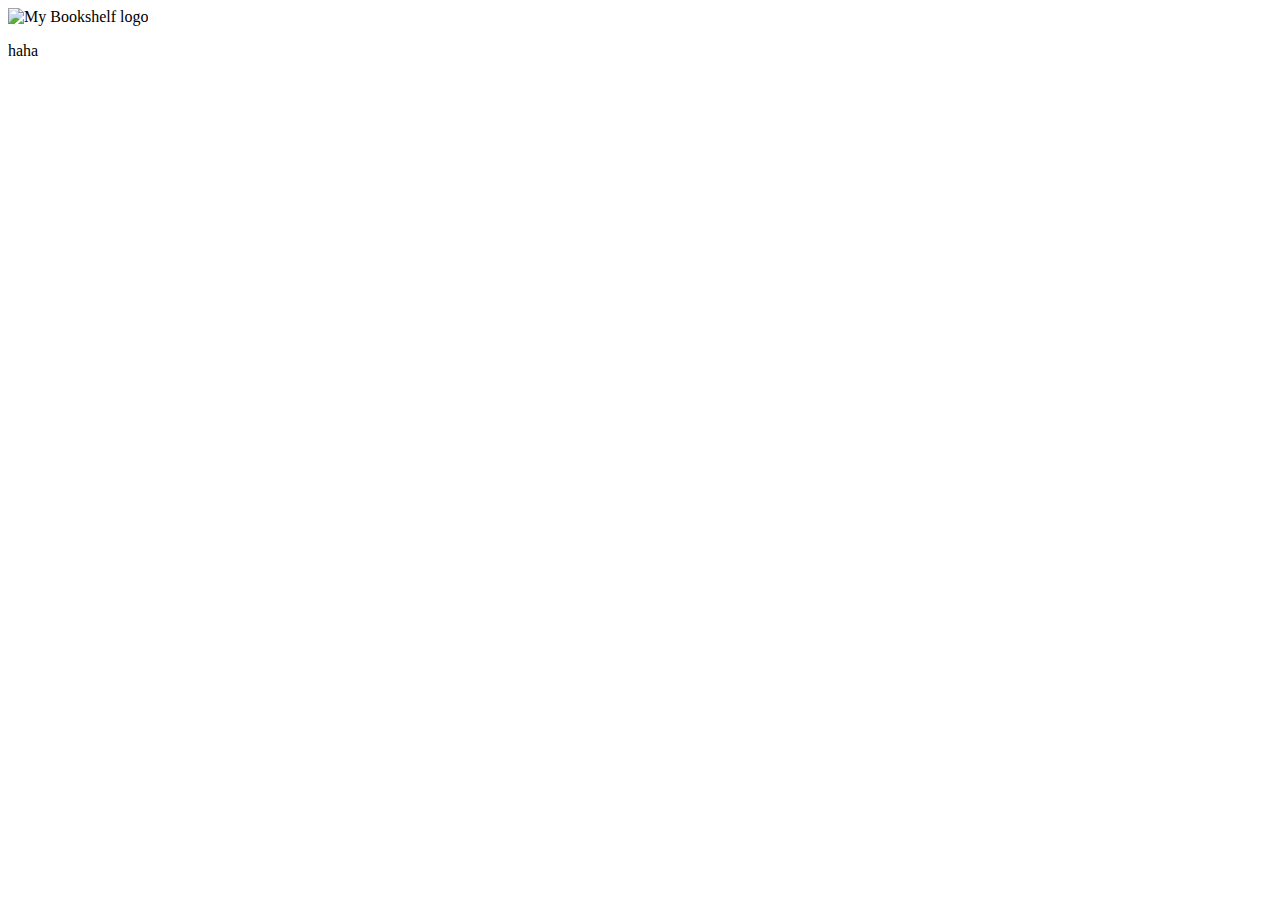
==== src/main/resources/templates/index.html @ f73e0439 "Test thymeleaf template" ====
<!DOCTYPE html>
<html>
    <head>
        <title>Hello Spring Thymeleaf</title>
        <link rel="stylesheet" href="/css/main.css">
        <link rel="stylesheet" href="/css/mobile.css">
    </head>
    <body>
        <img src="/img/logo.svg" alt="My Bookshelf logo">
        <p th:text="${'Hello ' + name + '!'}">haha</p>
    </body>
</html>
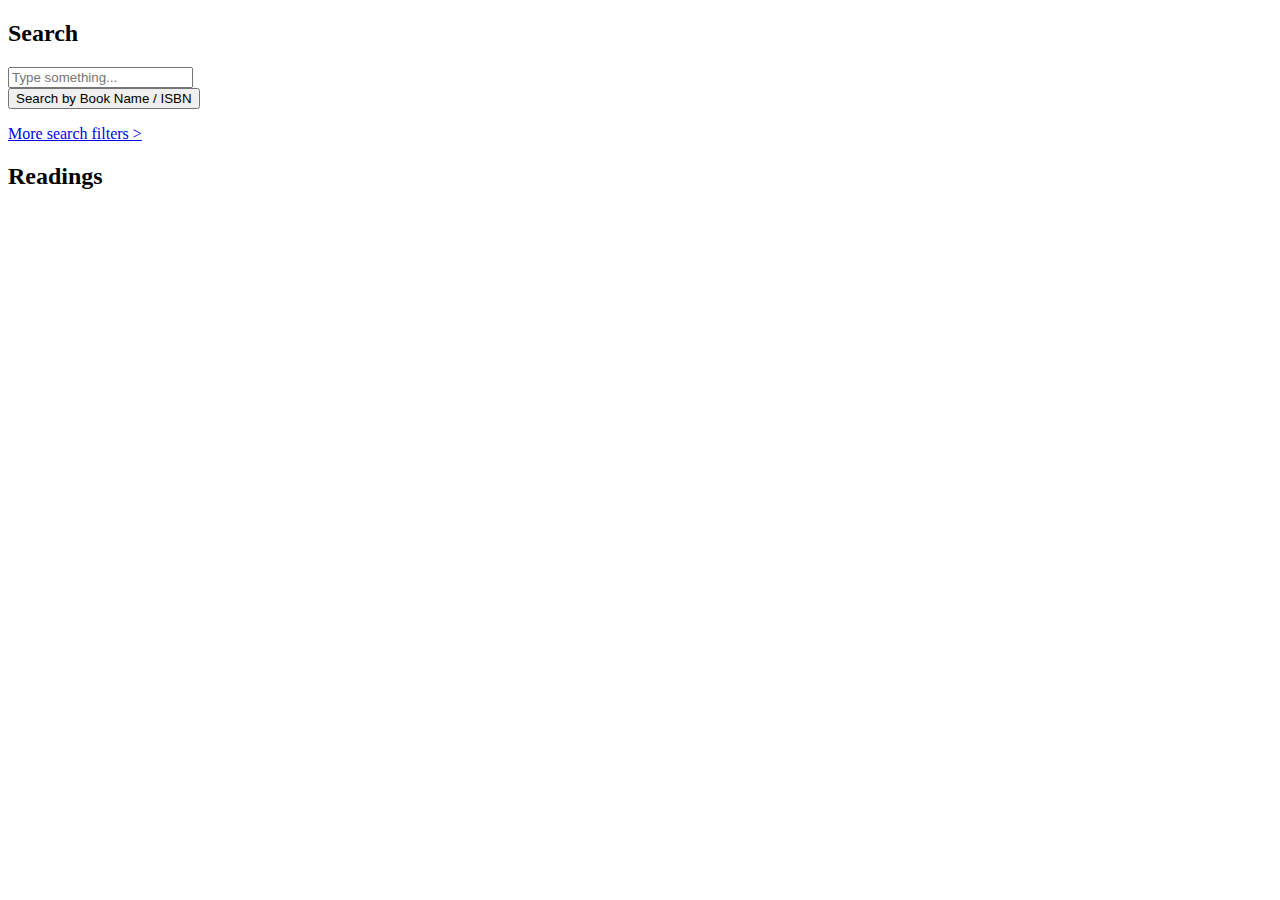
==== commit 5bcd3fe6: "FE: Finish index -- search section" ====
--- a/src/main/resources/templates/index.html
+++ b/src/main/resources/templates/index.html
@@ -1,12 +1,27 @@
 <!DOCTYPE html>
 <html>
-    <head>
-        <title>Hello Spring Thymeleaf</title>
-        <link rel="stylesheet" href="/css/main.css">
-        <link rel="stylesheet" href="/css/mobile.css">
-    </head>
-    <body>
-        <img src="/img/logo.svg" alt="My Bookshelf logo">
-        <p th:text="${'Hello ' + name + '!'}">haha</p>
-    </body>
+<head>
+    <title>Home | Book Keeper</title>
+    <link href="/css/main.css" rel="stylesheet">
+    <link href="/css/mobile.css" rel="stylesheet">
+</head>
+<body>
+<header th:replace="fragments/header.html"></header>
+<!--<p th:text="${'Hello ' + name + '!'}">haha</p>-->
+<div class="container">
+    <div class="search">
+        <h2 class="ft-secondary-dark">Search</h2>
+        <form  action="/search/result" method="get">
+            <input type="text" name="query" class="input-text" id="query" placeholder="Type something...">
+            <div class="flex-spacer-75"></div>
+            <input type="submit" class="btn-primary" value="Search by Book Name / ISBN">
+        </form>
+        <p class="ft-primary-dark text-center"><a href="/search">More search filters &gt;</a></p>
+    </div>
+
+    <div class="readings">
+        <h2 class="ft-secondary-dark">Readings</h2>
+    </div>
+</div>
+</body>
 </html>